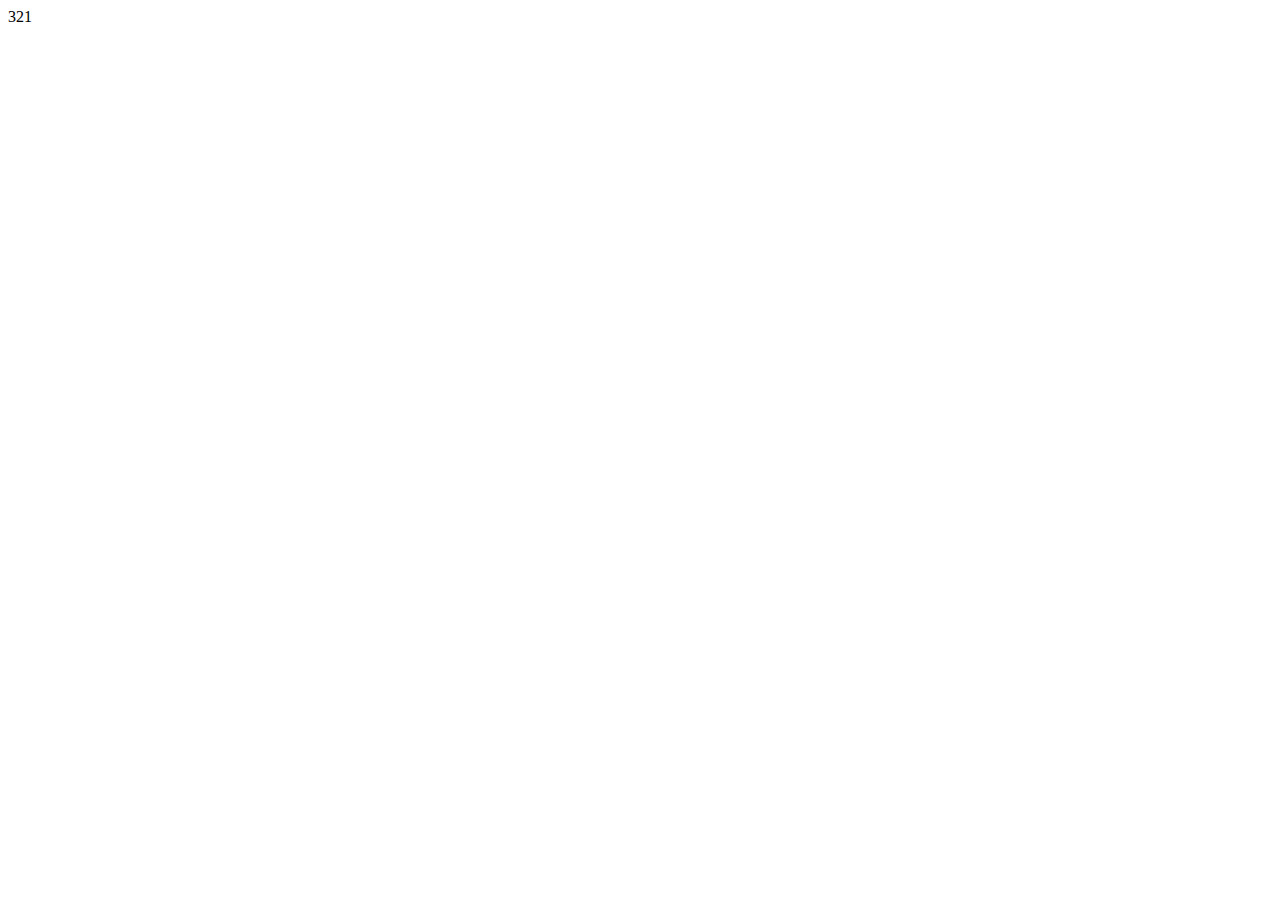
==== form.html @ d81f9049 "add css nav" ====
<!DOCTYPE html>
<html lang="en">
<head>
    <meta charset="UTF-8">
    <meta http-equiv="X-UA-Compatible" content="IE=edge">
    <meta name="viewport" content="width=device-width, initial-scale=1.0">
    <link rel="shortcut icon" href="./pictures/pickup.png" type="pickup">
    <title>Shop Car</title>
</head>
<body>
    321
</body>
</html>
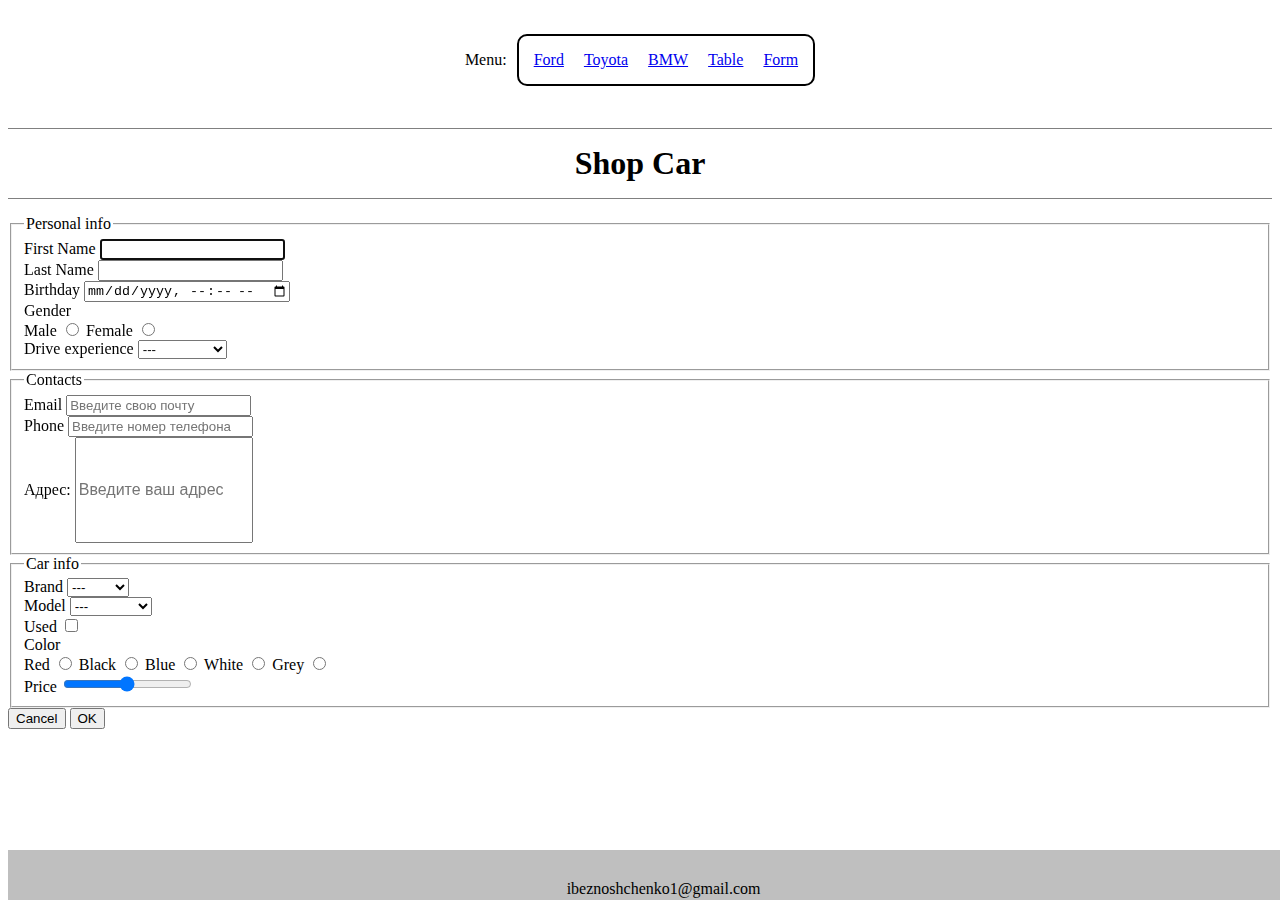
==== commit e0c33f01: "add Form" ====
--- a/form.html
+++ b/form.html
@@ -5,9 +5,141 @@
     <meta http-equiv="X-UA-Compatible" content="IE=edge">
     <meta name="viewport" content="width=device-width, initial-scale=1.0">
     <link rel="shortcut icon" href="./pictures/pickup.png" type="pickup">
+    <link rel="stylesheet" href="./222.css">
     <title>Shop Car</title>
 </head>
 <body>
-    321
+    <header>
+        <nav>
+            <div class="button-wrapper">
+                <p class="5">Menu:</p>
+            </div>
+            <ol>
+                <li><a href="./dz2.html#1">Ford</a></li>
+                <li><a href="./dz2.html#2">Toyota</a></li>
+                <li><a href="./dz2.html#3">BMW</a></li>
+                <li><a href="./dz2.html#4">Table</a></li>
+                <li><a href="./form.html">Form</a></li>
+            </ol>
+        </nav>
+    </header>
 </body>
+<main>
+    <section>
+        <p class="csd"></p>
+        <h1>Shop Car</h1>
+        <p class="csd"></p>
+    </section>
+    <form>
+        <fieldset>
+            <legend>Personal info</legend>
+            <div>
+                <label for="first-name">First Name</label>
+                <input name="first-name" id="first-name" type="text" autofocus="first-name">
+            </div>
+            <div>
+                <label for="last-name">Last Name</label>
+                <input name="last-name" id="last-name" type="text">
+            </div>
+            <div>
+                <label for="Birthday">Birthday</label>
+                <input type="datetime-local">
+            </div>
+            <div>
+                <label for="">Gender</label>
+            </div>
+            <div>
+                <label for="Male">Male</label>
+                <input type="radio" id="Male" value="Male" name="Gender">
+                <label for="Female">Female</label>
+                <input type="radio" id="Female" value="Female" name="Gender">
+            </div>
+            <div>
+                <label for="Drive experience">Drive experience</label>
+                <select name="Drive experience" id="Drive experience">
+                    <option value="">---</option>
+                    <option value="">1 year</option>
+                    <option value="">2 year</option>
+                    <option value="">3 year</option>
+                    <option value="">4 year</option>
+                    <option value="">5 year</option>
+                    <option value="">over 5 year</option>
+                </select>
+            </div>
+        </fieldset>
+        <fieldset>
+            <legend>Contacts</legend>
+            <div>
+                <label for="Emeil">Email</label>
+                <input type="email" placeholder="Введите свою почту">
+            </div>
+            <div>
+                <label for="Phone">Phone</label>
+                <input type="Phone" pattern="^[0-9]{12}$" maxlength="12" placeholder="Введите номер телефона">
+            </div>
+            <div>
+                <label for="address">Адрес:</label>
+                <input type="text" id="address" name="address" placeholder="Введите ваш адрес" class="my-input">
+            </div>
+        </fieldset>
+        <fieldset>
+            <legend>Car info</legend>
+            <div>
+                <label for="Brand">Brand</label>
+                <select name="Brand" id="Brand">
+                    <option value="">---</option>
+                    <option value="">Ford</option>
+                    <option value="">Toyota</option>
+                    <option value="">BMW</option>
+                </select>
+            </div>
+            <div>
+                <label for="Model">Model</label>
+                <select name="Model" id="Model">
+                    <option value="">---</option>
+                    <option value="">Mondeo 4</option>
+                    <option value="">Feista 1.0</option>
+                    <option value="">RAV 4</option>
+                    <option value="">Camry</option>
+                    <option value="">X5</option>
+                    <option value="">i4</option>
+                </select>
+            </div>
+            <div>
+                <label for="checkbox">Used</label>
+                <input type="checkbox">
+            </div>
+            <div>
+                <label for="">Color</label>
+            </div>
+            <div>
+                <label for="Red">Red</label>
+                <input type="radio" id="Red" value="Red" name="Color">
+                <label for="Black">Black</label>
+                <input type="radio" id="Black" value="Black" name="Color">
+                <label for="Blue">Blue</label>
+                <input type="radio" id="Blue" value="Blue" name="Color">
+                <label for="White">White</label>
+                <input type="radio" id="White" value="White" name="Color">
+                <label for="Grey">Grey</label>
+                <input type="radio" id="Grey" value="Grey" name="Color">
+            </div>
+            <div>
+                <label for="Price">Price</label>
+                <input type="range" id="Price">
+            </div>
+        </fieldset>
+        <div>
+            <input type="reset" value="Cancel">
+            <input type="submit" value="OK">
+        </div>
+    </form>
+    <footer>
+        <div class="footerr">
+            <p class="aey">St.Progress 28a</p>
+            <p class="aey">ibeznoshchenko1@gmail.com</p>
+            <p class="aey">Beznoshchenko Ihor</p>
+        </div>
+    </footer>
+</main>
 </html>--- a/222.css
+++ b/222.css
@@ -0,0 +1,101 @@
+table {
+    border-collapse: collapse;
+    border-spacing: 0;
+    margin-bottom: 1rem;
+    background-color: transparent;
+    border: 2px solid;
+    text-align: center;
+    margin: 0 auto;
+    max-width: 100%;
+  }
+  
+  th, td {
+    padding: 0.5rem;
+    text-align: left;
+    vertical-align: middle;
+    border: 2px solid;
+    text-align: center;
+  }
+  
+  nav, ol, li{
+    display: flex; /* чтобы элементы шли целиком в ряд */
+    list-style: none; /* чтобы убрать маркеры */
+    padding: 10px; /* чтобы убрать отступы */
+    text-align: center;
+    justify-content: center; 
+  }
+  
+  button, ol{
+    border: 2px solid;
+    border-radius: 10px;
+    padding: 5px 5px;
+    text-align: center;
+    max-width: 100%;
+  }
+  .button-wrapper {
+    display: flex;
+    align-items: center;
+    padding-right: 10px;
+  }
+  
+   img{
+    display: flex;
+    width: 100px;
+    height: 100px;
+    margin-left: 100px;
+  }
+  
+  #istoriya{
+    font-size: 20px;
+    font-weight: bold;
+  }
+  #5{
+    text-align: center;
+    max-width: 1800px; 
+    margin: 20px auto;
+    text-align: justify;
+    text-indent: 20px; 
+  }
+  
+  header,h1{
+    text-align: center;
+    margin: auto;
+    background-color: transparent;
+  }
+  .csd::after {
+    content: "";
+    display: block;
+    height: 1px;
+    width: 100%;
+    background-color: gray;
+    margin-top: 10px;
+    margin-bottom: 10px;
+  }
+  footer, div, #5{
+    display: flex;
+    flex-wrap: nowrap; /* чтобы не переносить на новую строку */
+    align-items: center; /* чтобы выровнять по вертикали */
+  }
+.footerr{
+  display: flex;
+  flex-direction: row;
+  justify-content: center;
+  align-items: center;
+  gap: 600px;
+  margin-top: 5px;
+}
+.aey{
+  text-indent: 60px;
+}
+footer{
+  background-color: rgba(128, 128, 128, 0.5);
+  position: absolute;
+  bottom: 0;
+  width: 100%;
+  height: 50px;
+}
+.my-input {
+    width: 170px;
+    height: 100px;
+    font-size: 16px;
+  }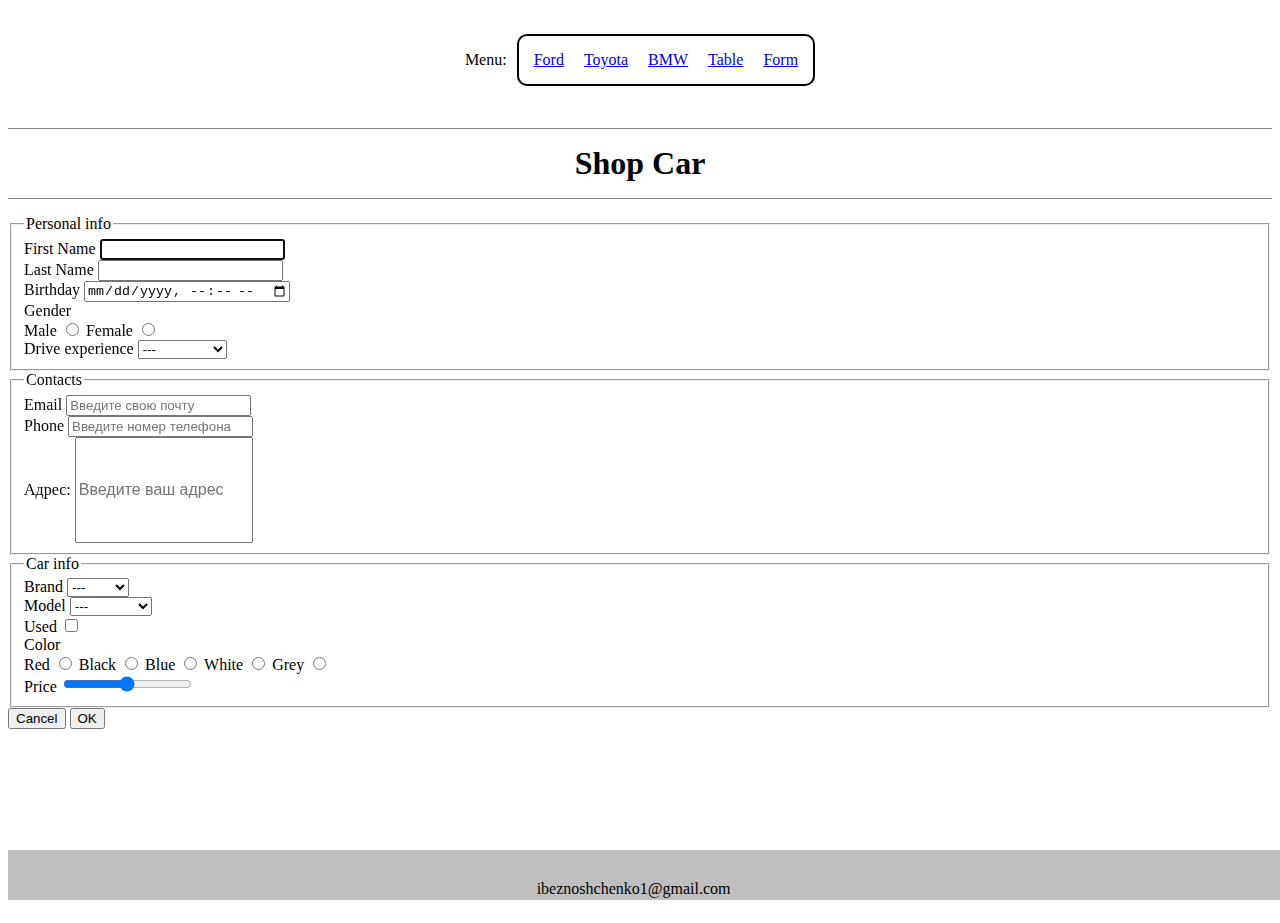
==== commit 5434bc67: "Исправления" ====
--- a/form.html
+++ b/form.html
@@ -26,9 +26,9 @@
 </body>
 <main>
     <section>
-        <p class="csd"></p>
+        <p class="zagolovok"></p>
         <h1>Shop Car</h1>
-        <p class="csd"></p>
+        <p class="zagolovok"></p>
     </section>
     <form>
         <fieldset>
@@ -57,13 +57,13 @@
             <div>
                 <label for="Drive experience">Drive experience</label>
                 <select name="Drive experience" id="Drive experience">
-                    <option value="">---</option>
-                    <option value="">1 year</option>
-                    <option value="">2 year</option>
-                    <option value="">3 year</option>
-                    <option value="">4 year</option>
-                    <option value="">5 year</option>
-                    <option value="">over 5 year</option>
+                    <option>---</option>
+                    <option>1 year</option>
+                    <option>2 year</option>
+                    <option>3 year</option>
+                    <option>4 year</option>
+                    <option>5 year</option>
+                    <option>over 5 year</option>
                 </select>
             </div>
         </fieldset>
@@ -87,22 +87,22 @@
             <div>
                 <label for="Brand">Brand</label>
                 <select name="Brand" id="Brand">
-                    <option value="">---</option>
-                    <option value="">Ford</option>
-                    <option value="">Toyota</option>
-                    <option value="">BMW</option>
+                    <option>---</option>
+                    <option>Ford</option>
+                    <option>Toyota</option>
+                    <option>BMW</option>
                 </select>
             </div>
             <div>
                 <label for="Model">Model</label>
                 <select name="Model" id="Model">
-                    <option value="">---</option>
-                    <option value="">Mondeo 4</option>
-                    <option value="">Feista 1.0</option>
-                    <option value="">RAV 4</option>
-                    <option value="">Camry</option>
-                    <option value="">X5</option>
-                    <option value="">i4</option>
+                    <option>---</option>
+                    <option>Mondeo 4</option>
+                    <option>Feista 1.0</option>
+                    <option>RAV 4</option>
+                    <option>Camry</option>
+                    <option>X5</option>
+                    <option>i4</option>
                 </select>
             </div>
             <div>
@@ -110,7 +110,7 @@
                 <input type="checkbox">
             </div>
             <div>
-                <label for="">Color</label>
+                <label>Color</label>
             </div>
             <div>
                 <label for="Red">Red</label>
@@ -135,10 +135,10 @@
         </div>
     </form>
     <footer>
-        <div class="footerr">
-            <p class="aey">St.Progress 28a</p>
-            <p class="aey">ibeznoshchenko1@gmail.com</p>
-            <p class="aey">Beznoshchenko Ihor</p>
+        <div class="VneshnayaObolochka">
+            <p>St.Progress 28a</p>
+            <p>ibeznoshchenko1@gmail.com</p>
+            <p>Beznoshchenko Ihor</p>
         </div>
     </footer>
 </main>
--- a/222.css
+++ b/222.css
@@ -62,7 +62,7 @@
     margin: auto;
     background-color: transparent;
   }
-  .csd::after {
+  .zagolovok::after {
     content: "";
     display: block;
     height: 1px;
@@ -76,7 +76,7 @@
     flex-wrap: nowrap; /* чтобы не переносить на новую строку */
     align-items: center; /* чтобы выровнять по вертикали */
   }
-.footerr{
+.VneshnayaObolochka{
   display: flex;
   flex-direction: row;
   justify-content: center;
@@ -84,9 +84,7 @@
   gap: 600px;
   margin-top: 5px;
 }
-.aey{
-  text-indent: 60px;
-}
+
 footer{
   background-color: rgba(128, 128, 128, 0.5);
   position: absolute;
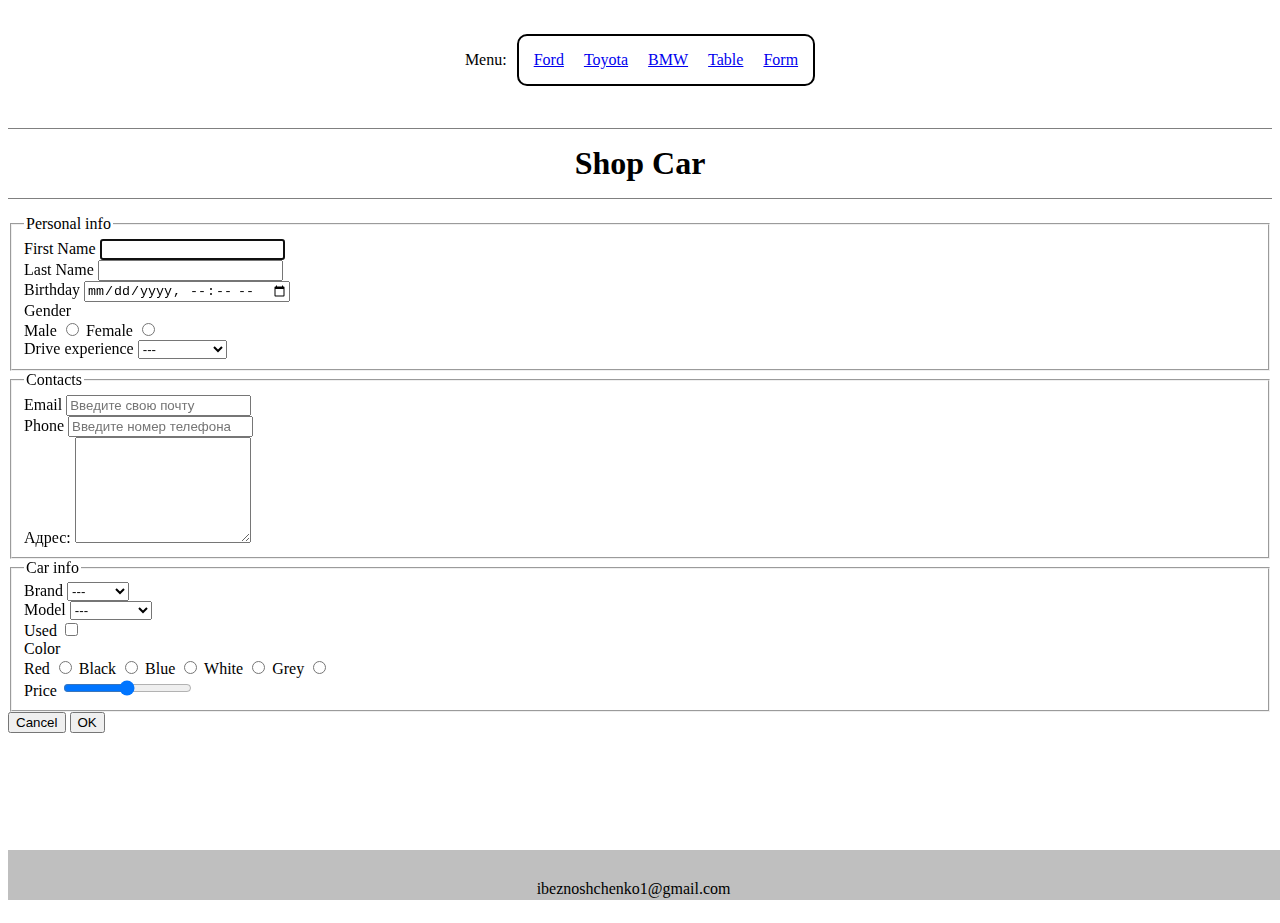
==== commit 38afd9a6: "1" ====
--- a/form.html
+++ b/form.html
@@ -5,7 +5,7 @@
     <meta http-equiv="X-UA-Compatible" content="IE=edge">
     <meta name="viewport" content="width=device-width, initial-scale=1.0">
     <link rel="shortcut icon" href="./pictures/pickup.png" type="pickup">
-    <link rel="stylesheet" href="./222.css">
+    <link rel="stylesheet" href="./form.css">
     <title>Shop Car</title>
 </head>
 <body>
@@ -15,10 +15,10 @@
                 <p class="5">Menu:</p>
             </div>
             <ol>
-                <li><a href="./dz2.html#1">Ford</a></li>
-                <li><a href="./dz2.html#2">Toyota</a></li>
-                <li><a href="./dz2.html#3">BMW</a></li>
-                <li><a href="./dz2.html#4">Table</a></li>
+                <li><a href="./index.html#1">Ford</a></li>
+                <li><a href="./index.html#2">Toyota</a></li>
+                <li><a href="./index.html#3">BMW</a></li>
+                <li><a href="./index.html#4">Table</a></li>
                 <li><a href="./form.html">Form</a></li>
             </ol>
         </nav>
@@ -79,7 +79,7 @@
             </div>
             <div>
                 <label for="address">Адрес:</label>
-                <input type="text" id="address" name="address" placeholder="Введите ваш адрес" class="my-input">
+                <textarea class="my-input" id="address" rows="10" cols="50"></textarea>
             </div>
         </fieldset>
         <fieldset>
--- a/form.css
+++ b/form.css
@@ -0,0 +1,99 @@
+table {
+    border-collapse: collapse;
+    border-spacing: 0;
+    margin-bottom: 1rem;
+    background-color: transparent;
+    border: 2px solid;
+    text-align: center;
+    margin: 0 auto;
+    max-width: 100%;
+  }
+  
+  th, td {
+    padding: 0.5rem;
+    text-align: left;
+    vertical-align: middle;
+    border: 2px solid;
+    text-align: center;
+  }
+  
+  nav, ol, li{
+    display: flex; /* чтобы элементы шли целиком в ряд */
+    list-style: none; /* чтобы убрать маркеры */
+    padding: 10px; /* чтобы убрать отступы */
+    text-align: center;
+    justify-content: center; 
+  }
+  
+  button, ol{
+    border: 2px solid;
+    border-radius: 10px;
+    padding: 5px 5px;
+    text-align: center;
+    max-width: 100%;
+  }
+  .button-wrapper {
+    display: flex;
+    align-items: center;
+    padding-right: 10px;
+  }
+  
+   img{
+    display: flex;
+    width: 100px;
+    height: 100px;
+    margin-left: 100px;
+  }
+  
+  #istoriya{
+    font-size: 20px;
+    font-weight: bold;
+  }
+  #5{
+    text-align: center;
+    max-width: 1800px; 
+    margin: 20px auto;
+    text-align: justify;
+    text-indent: 20px; 
+  }
+  
+  header,h1{
+    text-align: center;
+    margin: auto;
+    background-color: transparent;
+  }
+  .zagolovok::after {
+    content: "";
+    display: block;
+    height: 1px;
+    width: 100%;
+    background-color: gray;
+    margin-top: 10px;
+    margin-bottom: 10px;
+  }
+  footer, div, #5{
+    display: flex;
+    flex-wrap: nowrap; /* чтобы не переносить на новую строку */
+    align-items: center; /* чтобы выровнять по вертикали */
+  }
+.VneshnayaObolochka{
+  display: flex;
+  flex-direction: row;
+  justify-content: center;
+  align-items: center;
+  gap: 600px;
+  margin-top: 5px;
+}
+
+footer{
+  background-color: rgba(128, 128, 128, 0.5);
+  position: absolute;
+  bottom: 0;
+  width: 100%;
+  height: 50px;
+}
+.my-input {
+    width: 170px;
+    height: 100px;
+    font-size: 16px;
+  }